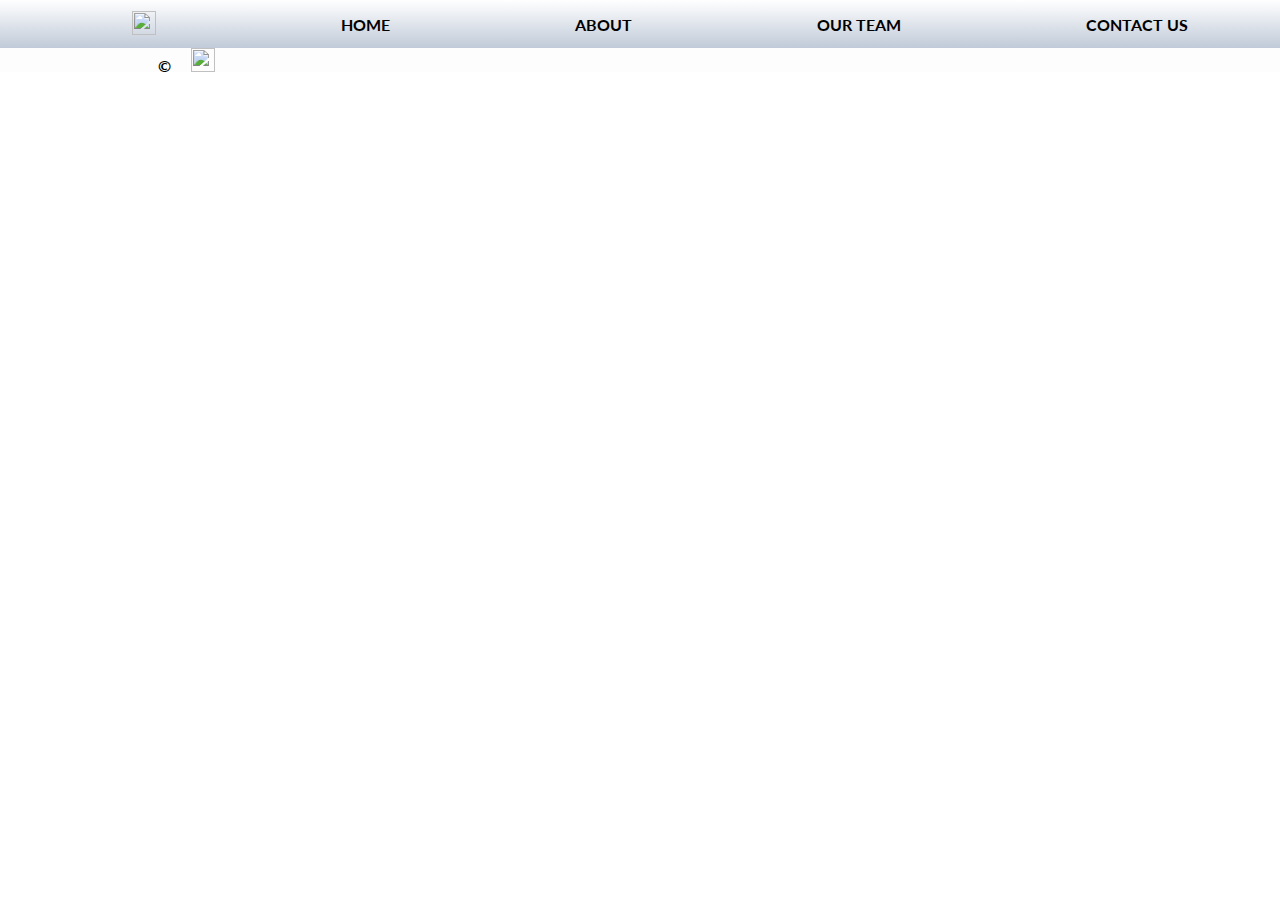
==== about.html @ cc88e831 "Add files via upload" ====
<!DOCTYPE html>
<html lang="en">
<head>
    <meta charset="UTF-8">
    <meta http-equiv="X-UA-Compatible" content="IE=edge">
    <meta name="viewport" content="width=device-width, initial-scale=1.0">
    <link rel="preconnect" href="https://fonts.gstatic.com">
    <link href="https://fonts.googleapis.com/css2?family=Lato:wght@700&display=swap" rel="stylesheet">
    <link rel="stylesheet" href="https://cdnjs.cloudflare.com/ajax/libs/font-awesome/5.15.2/css/all.min.css" integrity="sha512-HK5fgLBL+xu6dm/Ii3z4xhlSUyZgTT9tuc/hSrtw6uzJOvgRr2a9jyxxT1ely+B+xFAmJKVSTbpM/CuL7qxO8w==" crossorigin="anonymous" />
    <link href="style.css" rel="stylesheet">
    <title>About</title>
</head>
<body>
     <!--header-->
     <header>
        
        <ul class="nav header">
            <li class="nav bar image">
                <img src="./image/logo2.png"> 
            </li>
            <li class="nav bar home" ><a href="./index.html">Home</a></li>
            <li class="nav bar about"><a href="./about.html">About</a></li>
            <li class="nav bar our-team"><a href="./our-team.html">Our Team</a></li>
            <li class="nav bar contact-us"><a href="./contact-us.html">Contact Us</a></li>
            
        </ul>

    </header>

    <!--/header-->

    <!--main-->

    <!--/main-->

     <!--footer-->
     <footer>
        <ul class="nav footer">
            <li class="nav bar image">© &nbsp;&nbsp;&nbsp;
                <img src="./image/logo2.png"> 
            </li>
            <li class="nav bar" ><a href="https://www.facebook.com/"><i class="fab fa-facebook-square"></i></a></li>
            <li class="nav bar"><a href="https://www.instagram.com/"><i class="fab fa-instagram-square"></i></a></li>
            <li class="nav bar"><a href="https://mail.google.com/"><i class="fas fa-envelope-square"></i></a></li>
            <li class="nav bar "><a href="https://twitter.com/"><i class="fab fa-twitter-square"></i></a></li>


            
        </ul>
    </footer>

    <!--/footer-->
    
</body>
</html>
---- style.css ----
*{
    margin: 0;
}
/*header*/
.nav.header{
    display: flex;
    flex-flow: row wrap;
    justify-content: space-evenly;
    align-items: flex-start;
    height: 3em;
    width: auto;
    background-image: linear-gradient(white, rgb(192, 202, 216));
    text-transform: uppercase;
    font-weight: bold;
    font-family: 'Lato', sans-serif;
}
.nav.bar{
    margin: auto;
    list-style-type: none;
}
.nav.header .nav.bar a{
    text-decoration:none;
    color:black;
}

.nav.bar.image>img{
    height: 2em;
    width: 2em;
}

.nav.header .nav.bar>a:hover{
    color: white;
    transition-duration: 0.2s;
    cursor: pointer;
}

/*End header*/

/*Main*/

  main .strip.one{
    background-image:url("https://www.thecar.co.il/wp-content/uploads/2015/02/Audi-R8-2015-001.jpg");
    background-repeat:no-repeat;
    height: 49em;
    background-size: cover;
    background-position: center;
    position: relative;
    text-transform: uppercase;
    font-weight: bold;
    font-family: 'Lato', sans-serif;
    
}

main .strip.one h1{
    position: absolute;
    top: 20%;
    left: 40%;
    right: 40%;
    text-transform: uppercase;
    font-weight: bold;
    font-family: 'Lato', sans-serif;
    font-size: 4em;
    width: 11em;

}

.strip.one>ul.strip.footer{
    display: inline-block;
    font-family: 'Lato', sans-serif;
    list-style-type: none;
    text-align: center;
    position:absolute;
    bottom: 5%;
    right: 14%;
    left:14%;
    color: white;

}

.strip.one>.strip.footer>li{
   display: inline-block;
   margin: 2em;
}

  main .strip.two{
    background-image:url("https://www.diamondcar.co.il/wp-content/grand-media/image/mazerati.jpg");
    background-repeat:no-repeat;
    height: 49em;
    background-size: cover;
    background-position: top;
    position: relative;
}

main .strip.two h1{
    position: absolute;
    top: 5%;
    left: 40%;
    right: 40%;
    text-transform: uppercase;
    font-weight: bold;
    font-family: 'Lato', sans-serif;
    font-size: 4em;
    width: 11em;

}

.strip.two>ul.strip.footer{
    display: inline-block;
    font-family: 'Lato', sans-serif;
    list-style-type: none;
    text-align: center;
    position:absolute;
    bottom: 3%;
    right: 15%;
    left:15%;
    color:white;

}

.strip.two>.strip.footer>li{
   display: inline-block;
   margin: 2em;
}

main .strip.three{
    background-image:url("https://volta.solar/wp-content/uploads/2017/12/10.jpg");
    background-repeat:no-repeat;
    height: 49em;
    background-size: cover;
    background-position: center;
    position: relative;
}

main .strip.three h1{
    position: absolute;
    top: 23%;
    left: 35%;
    right: 35%;
    text-transform: uppercase;
    font-weight: bold;
    font-family: 'Lato', sans-serif;
    font-size: 4em;
    width: 11em;

}

.strip.three>ul.strip.footer{
    display: inline-block;
    font-family: 'Lato', sans-serif;
    list-style-type: none;
    text-align: center;
    position:absolute;
    bottom: 5%;
    right: 16%;
    left:16%;
    color: white;

}

.strip.three>.strip.footer>li{
   display: inline-block;
   margin: 2em;
}

main .strip.four{
    background-image:url("https://www.plugged-in.co.il/wp-content/uploads/2018/05/Depositphotos_28331411_l-2015s.jpg");
    background-repeat:no-repeat;
    height: 49em;
    background-size: cover;
    background-position: center;
    position: relative;

}

main .strip.four h1{
    position: absolute;
    top: 15%;
    left: 30%;
    right: 30%;
    text-transform: uppercase;
    font-weight: bold;
    font-family: 'Lato', sans-serif;
    font-size: 4em;
    width: 11em;

}

 .strip.four>ul.strip.footer{
     display: inline-block;
     font-family: 'Lato', sans-serif;
     list-style-type: none;
     text-align: center;
     position:absolute;
     bottom: 1%;
     right: 10%;
     left:16%;
     color: white;

 }

 .strip.four>.strip.footer>li{
    display: inline-block;
    margin: 2em;
}

button{
    background-color: transparent;
   border: 2px solid white;
   color: white;
   padding: 20px;
   text-align: center;
   text-decoration: none;
   font-size: 16px;
   margin: 4px 2px;
   border-radius: 12px;
   transition-duration: 1s;
   cursor: pointer;
   
}

button:hover {
    background-color: white;
    color: black;
  }

/*End main*/

/*footer*/
.nav.footer{
    position:relative;
    bottom:0px;
    left:0px;
    right:0px;
    display: flex;
    flex-flow: row wrap;
    justify-content: space-evenly;
    align-items: flex-start;
    height: 1.5em;
    width: auto;
    background-color: rgb(253, 253, 253) ;
    text-transform: uppercase;
    font-weight: bold;
    font-family: 'Lato', sans-serif;
}
.nav.bar{
    margin: auto;
    list-style-type: none;
}
.nav.footer .nav.bar a{
    text-decoration:none;
    color:rgb(0, 0, 0);
}

.nav.bar.image>img{
    height: 1.5em;
    width: 1.5em;
    margin: 0;
}

.nav.footer .nav.bar a:hover{
    color: white;
    transition-duration: 0.2s;
    cursor: pointer;
}
/*End footer*/

/*Contact us*/
input[type=text],
select,
textarea {
    width: 100%;
    padding: 12px;
     border: 2px solid black;
    border-radius: 20px;
    box-sizing: border-box;
    margin-top: 6px;
    margin-bottom: 16px;
    resize: vertical;
}
input[type=submit] {
    background-color: red;
    color: white;
    padding: 12px 20px;
    border: solid 50x;
    cursor: pointer;
}
input[type=submit]{
    background-color: black;
    border-radius: 20px;    
}
.container {
    border-radius: 5px;
    background-color: #f2f2f2;
    padding: 30px;
    border: solid 2px;
}
/*End contact us*/
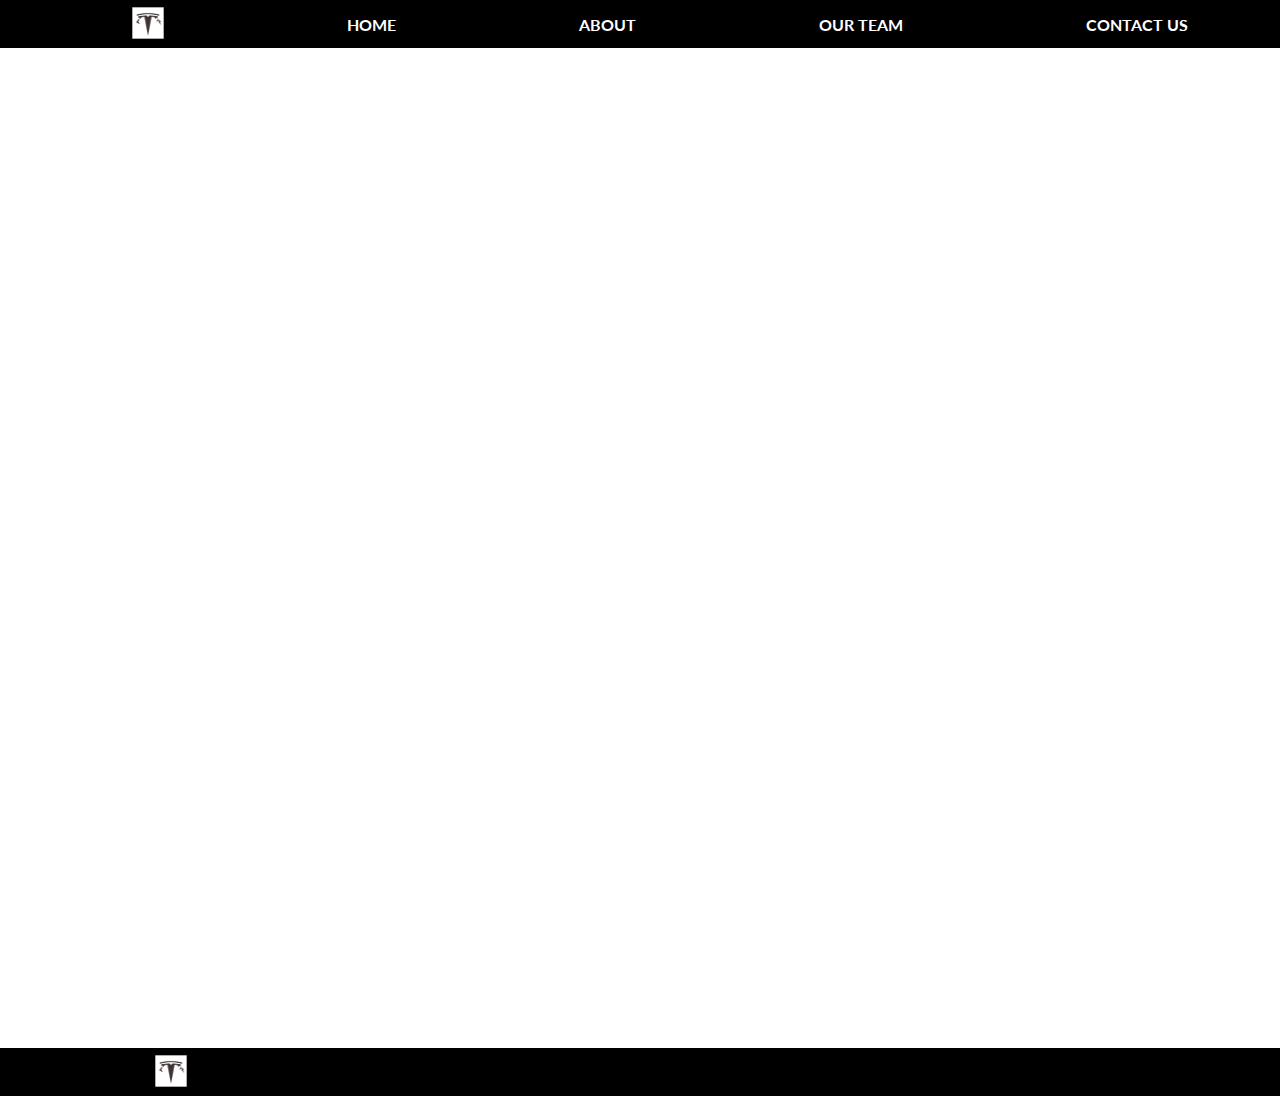
==== commit 23d6b2a1: "מוכן" ====
--- a/about.html
+++ b/about.html
@@ -30,6 +30,35 @@
     <!--/header-->
 
     <!--main-->
+    <div class="about model-image">
+        <div class="about content">
+            <h1>about us</h1>
+            <br>
+            <br>
+            <br>
+            <p>
+                Keff-La, Inc. is an Israeli electric vehicle and
+                <br> clean energy company based in Tel-Aviv, Israel.
+                <br> Keff-La's current products include electric cars,
+                <br>battery energy storage from home to grid scale, solar
+                <br>panels and solar roof tiles, as well as other
+                <br> related products and services.
+                <br>
+            </p>
+
+            <p>
+                Keff-La, Inc. is an Israeli electric vehicle and
+                <br> clean energy company based in Tel-Aviv, Israel.
+                <br> Keff-La's current products include electric cars,
+                <br> battery energy storage from home to grid scale, solar
+                <br> panels and solar roof tiles, as well as other related
+                <br>products and services.
+                <br>
+
+
+            </p>
+        </div>
+    </div>
 
     <!--/main-->
 
@@ -43,10 +72,9 @@
             <li class="nav bar"><a href="https://www.instagram.com/"><i class="fab fa-instagram-square"></i></a></li>
             <li class="nav bar"><a href="https://mail.google.com/"><i class="fas fa-envelope-square"></i></a></li>
             <li class="nav bar "><a href="https://twitter.com/"><i class="fab fa-twitter-square"></i></a></li>
+        </ul>
 
-
-            
-        </ul>
+        
     </footer>
 
     <!--/footer-->
--- a/style.css
+++ b/style.css
@@ -1,6 +1,11 @@
 
 *{
     margin: 0;
+}
+html{
+    text-transform: uppercase;
+    font-weight: bold;
+    font-family: 'Lato', sans-serif;
 }
 /*header*/
 .nav.header{
@@ -10,10 +15,7 @@
     align-items: flex-start;
     height: 3em;
     width: auto;
-    background-image: linear-gradient(white, rgb(192, 202, 216));
-    text-transform: uppercase;
-    font-weight: bold;
-    font-family: 'Lato', sans-serif;
+    background-color:black;
 }
 .nav.bar{
     margin: auto;
@@ -21,7 +23,7 @@
 }
 .nav.header .nav.bar a{
     text-decoration:none;
-    color:black;
+    color:white;
 }
 
 .nav.bar.image>img{
@@ -30,12 +32,49 @@
 }
 
 .nav.header .nav.bar>a:hover{
-    color: white;
+    color: pink;
     transition-duration: 0.2s;
     cursor: pointer;
 }
 
 /*End header*/
+
+/*footer*/
+.nav.footer{
+    position:relative;
+    bottom:0px;
+    left:0px;
+    right:0px;
+    margin: 0px;
+    padding: 0px;
+    display: flex;
+    flex-flow: row wrap;
+    justify-content: space-evenly;
+    align-items: flex-start;
+    height: 3em;
+    width: auto;
+    background-color: black ;
+   
+}
+.nav.bar{
+    margin: auto;
+    list-style-type: none;
+}
+
+.nav.footer .nav.bar a{
+    text-decoration:none;
+    color:white;
+    height: 2em;
+    width: 2em;
+    margin: 0;
+}
+
+.nav.footer .nav.bar a:hover{
+    color: pink;
+    transition-duration: 0.2s;
+    cursor: pointer;
+}
+/*End footer*/
 
 /*Main*/
 
@@ -46,9 +85,6 @@
     background-size: cover;
     background-position: center;
     position: relative;
-    text-transform: uppercase;
-    font-weight: bold;
-    font-family: 'Lato', sans-serif;
     
 }
 
@@ -57,9 +93,6 @@
     top: 20%;
     left: 40%;
     right: 40%;
-    text-transform: uppercase;
-    font-weight: bold;
-    font-family: 'Lato', sans-serif;
     font-size: 4em;
     width: 11em;
 
@@ -67,7 +100,6 @@
 
 .strip.one>ul.strip.footer{
     display: inline-block;
-    font-family: 'Lato', sans-serif;
     list-style-type: none;
     text-align: center;
     position:absolute;
@@ -78,11 +110,6 @@
 
 }
 
-.strip.one>.strip.footer>li{
-   display: inline-block;
-   margin: 2em;
-}
-
   main .strip.two{
     background-image:url("https://www.diamondcar.co.il/wp-content/grand-media/image/mazerati.jpg");
     background-repeat:no-repeat;
@@ -97,9 +124,6 @@
     top: 5%;
     left: 40%;
     right: 40%;
-    text-transform: uppercase;
-    font-weight: bold;
-    font-family: 'Lato', sans-serif;
     font-size: 4em;
     width: 11em;
 
@@ -107,7 +131,6 @@
 
 .strip.two>ul.strip.footer{
     display: inline-block;
-    font-family: 'Lato', sans-serif;
     list-style-type: none;
     text-align: center;
     position:absolute;
@@ -118,11 +141,6 @@
 
 }
 
-.strip.two>.strip.footer>li{
-   display: inline-block;
-   margin: 2em;
-}
-
 main .strip.three{
     background-image:url("https://volta.solar/wp-content/uploads/2017/12/10.jpg");
     background-repeat:no-repeat;
@@ -137,9 +155,6 @@
     top: 23%;
     left: 35%;
     right: 35%;
-    text-transform: uppercase;
-    font-weight: bold;
-    font-family: 'Lato', sans-serif;
     font-size: 4em;
     width: 11em;
 
@@ -147,7 +162,6 @@
 
 .strip.three>ul.strip.footer{
     display: inline-block;
-    font-family: 'Lato', sans-serif;
     list-style-type: none;
     text-align: center;
     position:absolute;
@@ -158,11 +172,6 @@
 
 }
 
-.strip.three>.strip.footer>li{
-   display: inline-block;
-   margin: 2em;
-}
-
 main .strip.four{
     background-image:url("https://www.plugged-in.co.il/wp-content/uploads/2018/05/Depositphotos_28331411_l-2015s.jpg");
     background-repeat:no-repeat;
@@ -178,9 +187,6 @@
     top: 15%;
     left: 30%;
     right: 30%;
-    text-transform: uppercase;
-    font-weight: bold;
-    font-family: 'Lato', sans-serif;
     font-size: 4em;
     width: 11em;
 
@@ -188,7 +194,6 @@
 
  .strip.four>ul.strip.footer{
      display: inline-block;
-     font-family: 'Lato', sans-serif;
      list-style-type: none;
      text-align: center;
      position:absolute;
@@ -199,7 +204,7 @@
 
  }
 
- .strip.four>.strip.footer>li{
+ .strip>.strip.footer>li{
     display: inline-block;
     margin: 2em;
 }
@@ -216,6 +221,7 @@
    border-radius: 12px;
    transition-duration: 1s;
    cursor: pointer;
+   text-decoration: none;
    
 }
 
@@ -225,45 +231,6 @@
   }
 
 /*End main*/
-
-/*footer*/
-.nav.footer{
-    position:relative;
-    bottom:0px;
-    left:0px;
-    right:0px;
-    display: flex;
-    flex-flow: row wrap;
-    justify-content: space-evenly;
-    align-items: flex-start;
-    height: 1.5em;
-    width: auto;
-    background-color: rgb(253, 253, 253) ;
-    text-transform: uppercase;
-    font-weight: bold;
-    font-family: 'Lato', sans-serif;
-}
-.nav.bar{
-    margin: auto;
-    list-style-type: none;
-}
-.nav.footer .nav.bar a{
-    text-decoration:none;
-    color:rgb(0, 0, 0);
-}
-
-.nav.bar.image>img{
-    height: 1.5em;
-    width: 1.5em;
-    margin: 0;
-}
-
-.nav.footer .nav.bar a:hover{
-    color: white;
-    transition-duration: 0.2s;
-    cursor: pointer;
-}
-/*End footer*/
 
 /*Contact us*/
 input[type=text],
@@ -276,10 +243,8 @@
     box-sizing: border-box;
     margin-top: 6px;
     margin-bottom: 16px;
-    resize: vertical;
 }
 input[type=submit] {
-    background-color: red;
     color: white;
     padding: 12px 20px;
     border: solid 50x;
@@ -292,7 +257,61 @@
 .container {
     border-radius: 5px;
     background-color: #f2f2f2;
-    padding: 30px;
+    padding: 70px;
     border: solid 2px;
 }
-/*End contact us*/+/*End contact us*/
+
+/*Our team*/
+.about-us{
+    display: flex;
+    justify-content: left;
+    flex-wrap: wrap;
+    background-color: #353b48;
+}
+
+.about-us .info{
+    position: relative;
+    top:  8em;
+    bottom: 8em;
+    height: 0em;
+}
+
+.about-us ul{
+    list-style-type: none;
+
+}
+
+.about-us.column{
+    flex-flow: column;
+}
+
+.about-us.row{
+    flex-flow: row;
+}
+
+.about-us img {
+     padding: 0.5em;
+     width: 16em;
+     height: 16em;
+     transition: all 2s ease;
+ }
+
+ .about-us img:hover{
+    border-radius: 10em;
+ }
+ /*Our team*/
+
+ /*About*/
+ .about.model-image {
+    background-image: url(https://i.redd.it/95x8l3jn56cz.jpg);
+    height: 1000px;
+    background-position: center;
+    background-repeat: no-repeat;
+    background-size: cover;
+}
+.about.content {
+    text-align: center;
+    color: white;
+}
+/*End About*/